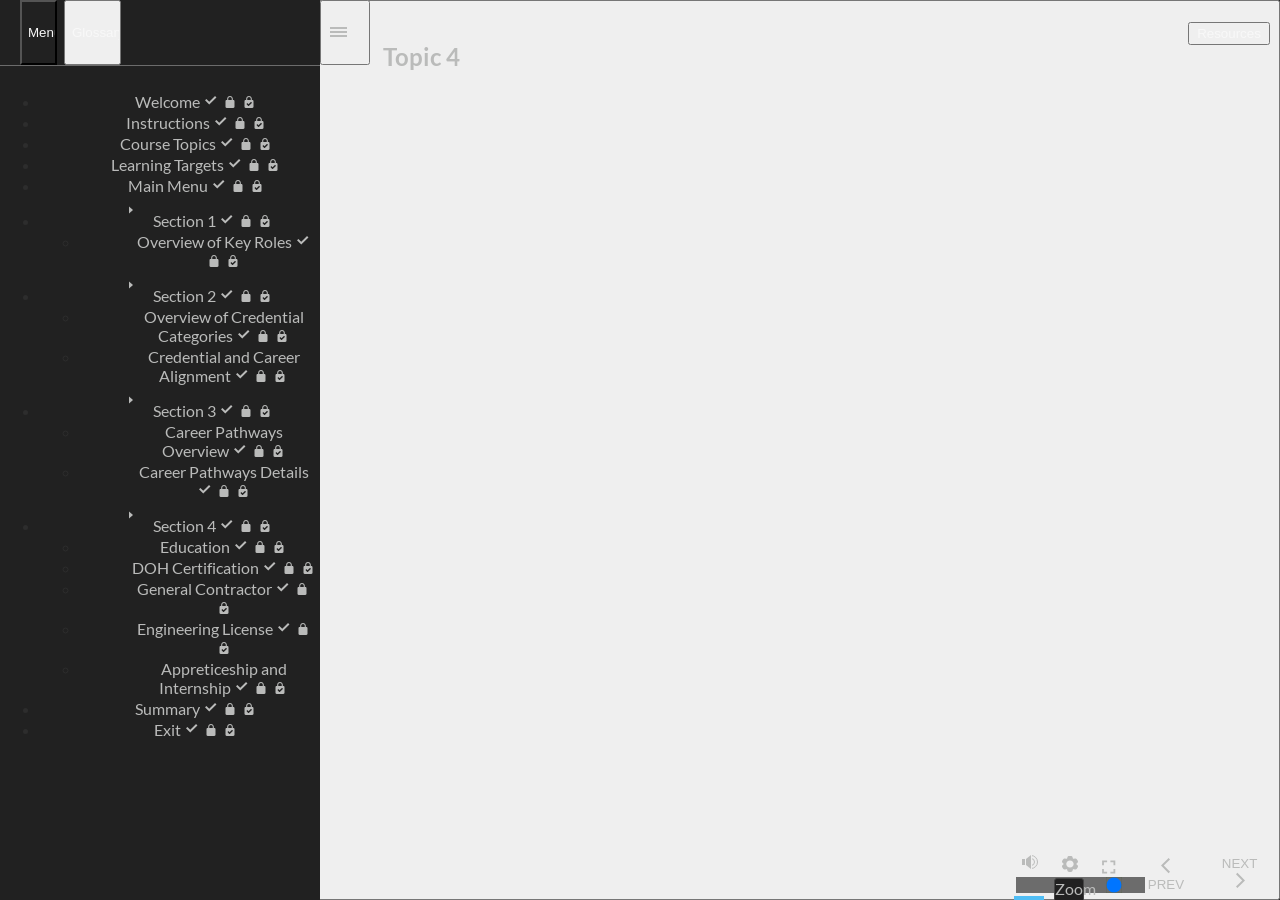
==== index_lms.html @ b4a8b14d "Topic 4" ====
<!doctype html>
<html lang="en-US">
<head>
  <meta charset="utf-8">
  <!-- Created using Storyline 360 - http://www.articulate.com  -->
  <!-- version: 3.79.30834.0 -->
  <title>Topic 4</title>
  <meta http-equiv="x-ua-compatible" content="IE=edge"/>
  <meta name="viewport" content="width=device-width,initial-scale=1,user-scalable=no,shrink-to-fit=no,minimal-ui"/>
  <meta name="apple-mobile-web-app-capable" content="yes"/>
  <style>
    html, body { height: 100%; padding: 0; margin: 0 }
    #app { height: 100%; width: 100%; }
  </style>

  <script>
    window.DS = {};
    window.globals = {
      DATA_PATH_BASE: '',
      HAS_FRAME: true,
      HAS_SLIDE: true,

      lmsPresent: true,
      tinCanPresent: false,
      cmi5Present: false,
      aoSupport: false,
      scale: 'noscale',
      captureRc: false,
      browserSize: 'optimal',
      bgColor: '#282828',
      features: 'ConnectionMessages,DropIn1,DropIn2,DropIn3,DropIn4,FullScreenToggle,LayerPresentAsDialog,MultipleQuizTracking,UpdatedThemeEditor,VideoSync',
      themeName: 'unified',
      preloaderColor: '#FFFFFF',
      suppressAnalytics: false,
      productChannel: 'stable',
      publishSource: 'storyline',
      aid: 'aid|bbc10aa6-106b-48da-9eda-068193669b2e',
      cid: '978d5acd-54c8-4e0f-a1d8-d04626be8f68',
      playerVersion: '3.79.30834.0',
      publishTimestamp: '2023-09-26T23:06:06.7594811Z',
      maxIosVideoElements: 10,
      connectionSettings: { message: 'You%20are%20offline.%20Trying%20to%20reconnect...', useDarkTheme: false, mode: 'disabled' },

      
      parseParams: function(qs) {
        if (window.globals.parsedParams != null) {
          return window.globals.parsedParams;
        }
        qs = (qs || window.location.search.substr(1)).split('+').join(' ');
        var params = {},
            tokens,
            re = /[?&]?([^=]+)=([^&]*)/g;

        while (tokens = re.exec(qs)) {
          params[decodeURIComponent(tokens[1]).trim()] =
            decodeURIComponent(tokens[2]).trim();
        }
        window.globals.parsedParams = params;
        return params;
      }

    };
  </script>
  <script>
    var isIe11 = ('ActiveXObject' in window || window.MSBlobBuilder != null)
      && window.msCrypto != null && !window.ActiveXObject;
    if (isIe11) {
      window.globals.unsupportedBrowser = true;
      document.write(atob('[base64]'));
    }
  </script>
  <script src="lms/scormdriver.js" charset="utf-8"></script>
  <script>window.THREE = { };</script>
  
</head>
<body style="background: #282828" class="cs-HTML theme-unified">
  <!-- 360 -->
  <script>!function(){var e,i=/iPhone/i,o=/iPod/i,n=/iPad/i,t=/\biOS-universal(?:.+)Mac\b/i,r=/\bAndroid(?:.+)Mobile\b/i,a=/Android/i,d=/(?:SD4930UR|\bSilk(?:.+)Mobile\b)/i,p=/Silk/i,l=/Windows Phone/i,u=/\bWindows(?:.+)ARM\b/i,b=/BlackBerry/i,s=/BB10/i,c=/Opera Mini/i,f=/\b(CriOS|Chrome)(?:.+)Mobile/i,h=/Mobile(?:.+)Firefox\b/i,v=function(e){return void 0!==e&&"MacIntel"===e.platform&&"number"==typeof e.maxTouchPoints&&e.maxTouchPoints>1&&"undefined"==typeof MSStream};e=function(e){var m={userAgent:"",platform:"",maxTouchPoints:0};e||"undefined"==typeof navigator?"string"==typeof e?m.userAgent=e:e&&e.userAgent&&(m={userAgent:e.userAgent,platform:e.platform,maxTouchPoints:e.maxTouchPoints||0}):m={userAgent:navigator.userAgent,platform:navigator.platform,maxTouchPoints:navigator.maxTouchPoints||0};var g=m.userAgent,y=g.split("[FBAN");void 0!==y[1]&&(g=y[0]),void 0!==(y=g.split("Twitter"))[1]&&(g=y[0]);var A=function(e){return function(i){return i.test(e)}}(g),w={apple:{phone:A(i)&&!A(l),ipod:A(o),tablet:!A(i)&&(A(n)||v(m))&&!A(l),universal:A(t),device:(A(i)||A(o)||A(n)||A(t)||v(m))&&!A(l)},amazon:{phone:A(d),tablet:!A(d)&&A(p),device:A(d)||A(p)},android:{phone:!A(l)&&A(d)||!A(l)&&A(r),tablet:!A(l)&&!A(d)&&!A(r)&&(A(p)||A(a)),device:!A(l)&&(A(d)||A(p)||A(r)||A(a))||A(/\bokhttp\b/i)},windows:{phone:A(l),tablet:A(u),device:A(l)||A(u)},other:{blackberry:A(b),blackberry10:A(s),opera:A(c),firefox:A(h),chrome:A(f),device:A(b)||A(s)||A(c)||A(h)||A(f)},any:!1,phone:!1,tablet:!1};return w.any=w.apple.device||w.android.device||w.windows.device||w.other.device,w.phone=w.apple.phone||w.android.phone||w.windows.phone,w.tablet=w.apple.tablet||w.android.tablet||w.windows.tablet,w}(),"object"==typeof exports&&"undefined"!=typeof module?module.exports=e:"function"==typeof define&&define.amd?define((function(){return e})):this.isMobile=e}();
    window.isMobile.apple.tablet = window.isMobile.apple.tablet ||
      (navigator.platform === 'MacIntel' && navigator.maxTouchPoints > 1);
    window.isMobile.apple.device = window.isMobile.apple.device || window.isMobile.apple.tablet;
    window.isMobile.tablet = window.isMobile.tablet || window.isMobile.apple.tablet;
    window.isMobile.any = window.isMobile.any || window.isMobile.apple.tablet;
  </script>

  <div id="focus-sink" tabindex="-1"></div>

  <div id="preso"></div>
  <script>
    (function() {

      var classTypes = [ 'desktop', 'mobile', 'phone', 'tablet' ];

      var addDeviceClasses = function(prefix, testObj) {
        var curr, i;
        for (i = 0; i < classTypes.length; i++) {
          curr = classTypes[i];
          if (testObj[curr]) {
            document.body.classList.add(prefix + curr);
          }
        }
      };

      var params = window.globals.parseParams(),
          isDevicePreview = params.devicepreview === '1',
          isPhoneOverride = params.deviceType === 'phone' || (isDevicePreview && params.phone == '1'),
          isTabletOverride = (params.deviceType === 'tablet' || isDevicePreview) && !isPhoneOverride,
          isMobileOverride = isPhoneOverride || isTabletOverride;

      var deviceView = {
        desktop: !window.isMobile.any && !isMobileOverride,
        mobile: window.isMobile.any || isMobileOverride,
        phone: isPhoneOverride || (window.isMobile.phone && !isTabletOverride),
        tablet: isTabletOverride || window.isMobile.tablet
      };

      window.globals.deviceView = deviceView;
      window.isMobile.desktop = !window.isMobile.any;
      window.isMobile.mobile = window.isMobile.any;

      addDeviceClasses('view-', deviceView);

    })();
  </script>
  
  <script src='story_content/user.js' type=text/javascript></script>
  <div class="slide-loader"></div>

  <script>
    var doc = document, loader = doc.body.querySelector('.slide-loader'); [ 1, 2, 3 ].forEach(function(n) { var d = doc.createElement('div'); d.style.backgroundColor = window.globals.preloaderColor; d.classList.add('mobile-loader-dot'); d.classList.add('dot' + n); loader.appendChild(d); });
  </script>

  <div class="mobile-load-title-overlay" style="display: none">
    <div class="mobile-load-title">Topic 4</div>
  </div>

  <div class="mobile-chrome-warning"></div>

  
<style>
  .warn-connection-dialog {
    display: none;
    background: transparent;
    pointer-events: all;
    position: fixed;
    left: 0;
    top: 0;
    width: 100%;
    height: 100%;
    z-index: 999;
  }

  .warn-connection-content {
    pointer-events: all;
    border-radius: 4px;
    background: white;
    border: 1px solid #E7E7E7;
    color: #333333;
    box-shadow: 0 2px 4px rgba(0, 0, 0, 0.25);
    transition: all 150ms ease-out;
    position: absolute;
    white-space: nowrap;
  }

  .view-phone.is-landscape .warn-connection-content {
    left: 23px;
    bottom: 23px;
  }

  .view-tablet.is-landscape .warn-connection-content {
    left: 50%;
    top: 20px;
    transform: translateX(-50%);
  }

  .is-portrait .warn-connection-content {
    transform: translate(-50%, calc(-100% - 15px));
  }

  .warn-connection-content p {
    display: inline-block;
    margin: 0 8px 0 0;
    line-height: 33px;
    font-size: 11px;
  }

  .warn-connection-content svg {
    position: relative;
    vertical-align: middle;
    margin: 0 2px 2px 8px;
  }

  .view-desktop .warn-connection-content {
    left: 1.5em;
    bottom: 1.5em;
  }

  .view-desktop .warn-connection-content p {
    font-size: 1.1em;
  }

  .is-offline .warn-connection-dialog {
    display: block;
  }

  .is-offline .cs-panel * {
    pointer-events: none !important;
  }

  .is-offline .cs-panel {
    pointer-events: all !important;
  }

  .is-offline #nav-controls * {
    pointer-events: none !important;
  }

  .is-offline #nav-controls {
    pointer-events: all !important;
  }
</style>

<div class="warn-connection-dialog" role="alertdialog" aria-modal="true" tabindex="0" aria-labelledby="warn-connection-message">
  <div class="warn-connection-content">
    <svg width="17" height="15" viewBox="0 0 17 15" xmlns="http://www.w3.org/2000/svg">
      <path fill="#8F0000" stroke="white" d="M16.07,12.98 L15.88,12.23 L9.51,1.21 C8.97,0.26,7.6,0.26,7.06,1.21 L0.69,12.23 C0.15,13.16,0.81,14.36,1.91,14.36 H14.65 C15.47,14.36,16.05,13.7,16.07,12.98 Z"/>
      <path fill="white" stroke="white" d="M8.58,5.5 C8.35,5.28,8.5,5.35,8.21,5.32 C8.09,5.35,7.97,5.49,7.96,5.67 C7.97,5.79,7.98,5.92,7.98,6.04 L7.98,6.04 C7.99,6.17,8,6.31,8.01,6.43 L8.01,6.44 C8.03,6.92,8.06,7.41,8.09,7.9 L8.09,7.9 C8.12,8.39,8.14,8.88,8.17,9.37 C8.17,9.39,8.18,9.42,8.2,9.44 C8.23,9.46,8.25,9.47,8.28,9.47 C8.31,9.47,8.34,9.46,8.35,9.44 C8.37,9.43,8.38,9.4,8.39,9.35 L8.39,9.34 C8.39,9.24,8.4,9.15,8.4,9.05 L8.4,9.05 C8.41,8.96,8.41,8.86,8.42,8.75 C8.43,8.44,8.45,8.12,8.47,7.81 L8.47,7.81 C8.49,7.49,8.51,7.18,8.53,6.87 C8.55,6.46,8.56,6.05,8.59,5.64 L8.6,5.62 C8.6,5.57,8.59,5.53,8.58,5.5 L8.21,5.32 Z"/>
      <circle fill="white" stroke="white" cx="8.3" cy="11.35" r="0.3"/>
    </svg>
    <p id="warn-connection-message">You are offline. Trying to reconnect...</p>
  </div>
</div>

<script>
  (function() {
    window.DS.connection = {
      warningShown: false,
      assets: {},
      loadingAssetGroup: false,
      retryDelay: 500
    };

    var connectionSettings = window.globals.connectionSettings || {};

    // The `window.globals.features` variable must be set in `webpack.dev.config` when testing locally - it is not enough
    // to have it in the data - but it must be set there as well.
    var useConnectionMessages = window.AbortController != null &&
      window.location.protocol != 'file:' &&
      window.globals.features.indexOf('ConnectionMessages') != -1 &&
      connectionSettings.mode === 'normal';

    window.DS.connection.useConnectionMessages = useConnectionMessages;

    var assetCount = 0;
    var checkLoadedId;


    if (useConnectionMessages && connectionSettings != null) {
      var contentEl = document.querySelector('.warn-connection-content');
      var messageEl = contentEl.querySelector('p');

      if (connectionSettings.useDarkTheme) {
        contentEl.style.borderColor = '#BABBBA';
        contentEl.style.backgroundColor = '#282828';
        contentEl.style.color = '#FFFFFF';
      }

      if (connectionSettings.message != null) {
        messageEl.textContent = window.decodeURIComponent(connectionSettings.message);
      }
    }

    function checkAssetsReady() {
      for (var i in DS.connection.assets) {
        if (!DS.connection.assets[i].success) {
          return false;
        }
      }
      return true;
    }

    function stopAssetGroup() {
      if (!useConnectionMessages) { return; }

      assetCount = 0;

      DS.connection.oldAssetGroup = DS.connection.assets;
      DS.connection.assets = {};
      DS.connection.loadingAssetGroup = false;
      clearInterval(checkLoadedId);
    }

    function startAssetGroup() {
      if (!useConnectionMessages) { return; }
      var ticks = 0;
      clearInterval(checkLoadedId);
      checkLoadedId = setInterval(function() {
        var loaded = 0;
        if (assetCount === 0 && loaded === 0) {
          clearInterval(checkLoadedId);
          return;
        }

        for (var i in DS.connection.assets) {
          if (DS.connection.assets[i].success) {
            loaded++;
          }
        }

        if (assetCount === loaded && checkAssetsReady()) {
          for (var i in DS.connection.assets) {
            if (DS.connection.assets[i].action) {
              DS.connection.assets[i].action();
            }
          }
          hideWarning();
          stopAssetGroup();
        }
      }, 100)
    }

    function requiredAsset(url, action, retry, type) {
      if (!useConnectionMessages) { return; }
      if (DS.connection.assets[url]) { return; }

      DS.connection.assets[url] = {
        success: false, action: action, retry: retry, type: type
      };
      assetCount = Object.keys(DS.connection.assets).length;
      if (!DS.connection.loadingAssetGroup) {
        startAssetGroup();
      }
      DS.connection.loadingAssetGroup = true;
    }

    function assetLoaded(url) {
      if (!useConnectionMessages) { return; }
      if (DS.connection.assets[url]) {
        DS.connection.assets[url].success = true;
      }
    }

    function assetFailed(url) {
      if (!useConnectionMessages) { return; }
      if (!DS.connection.assets[url]) {
        if (/\.js$/.test(url) && url.indexOf('transcripts') === -1) {
          setTimeout(function() {
            if (DS.connection.lastSlideLoaded != null) {
              DS.connection.lastSlideLoaded();
            }
          }, DS.connection.retryDelay);
        }
        return;
      }
      if (!DS.connection.warningShown) { showWarning(); }
      if (DS.connection.assets[url].retry) {
        setTimeout(function() {
          if (!DS.connection.assets[url].success) {
            DS.connection.assets[url].retry()
          }
        }, DS.connection.retryDelay);
      }
    }

    function hideWarning() {
      document.body.classList.remove('is-offline');
      DS.connection.warningShown = false;
      enableKeys();
    }
    DS.connection.hideWarning = hideWarning

    function showWarning(btn) {
      document.body.classList.add('is-offline')
      DS.connection.warningShown = true;
      updateWarningPosition();
      disableKeys();
    }

    function updateWarningPosition() {
      if (!DS.connection.warningShown) {
        return;
      }

      var isPortrait = document.body.classList.contains('is-portrait');
      var warningEl = document.querySelector('.warn-connection-content');

      if (isPortrait) {
        var slide = document.querySelector('.primary-slide');
        var slideRect = slide.getBoundingClientRect();

        warningEl.style.top = `${slideRect.top}px`
        warningEl.style.left = `${slideRect.left + slideRect.width / 2}px`
      } else {
        warningEl.style.top = null;
        warningEl.style.left = null;
      }

      window.requestAnimationFrame(updateWarningPosition);
    }

    function onDisableKeyDown(e) {
      e.preventDefault();
      e.stopImmediatePropagation();
    }

    function onDisableKeyUp(e) {
      e.preventDefault();
      e.stopImmediatePropagation();
    }

    var accStyle = document.createElement('style');
    var warnDialogEl = document.querySelector('.warn-connection-dialog');

    function disableKeys() {
      if (DS.views.nsStack.length === 1) {
        DS.views.nsStack[0].tabReachable = false
        DS.views.nsStack[0].updateTabIndex(true, true);
      }

      accStyle.innerHTML = '.acc-shadow-dom { display: none; }';
      document.body.appendChild(accStyle);

      warnDialogEl.parentNode.append(warnDialogEl);
      warnDialogEl.focus();
    }

    function enableKeys() {
      document.body.removeChild(accStyle);
      if (DS.views.nsStack.length === 1 && DS.views.nsStack[0].name === '_frame') {
        DS.views.nsStack[0].tabReachable = true;
        DS.views.nsStack[0].updateTabIndex();
      }
    }

    // these will all be noops if the feature flag isn't set in
    // the data and `window.globals.features`
    DS.connection.requiredAsset = requiredAsset;
    DS.connection.assetLoaded = assetLoaded;
    DS.connection.assetFailed = assetFailed;
    DS.connection.stopAssetGroup = stopAssetGroup;
    DS.connection.startAssetGroup = startAssetGroup;
  })();
</script>


  <script>
    
    if (window.autoSpider && window.vInterfaceObject) {
      document.querySelector('.mobile-load-title-overlay').style.display = 'none';
    }
  </script>

  

  <link rel="stylesheet" href="html5/data/css/output.min.css" data-noprefix/>
</body>
<script src="html5/lib/scripts/bootstrapper.min.js"></script>
</html>
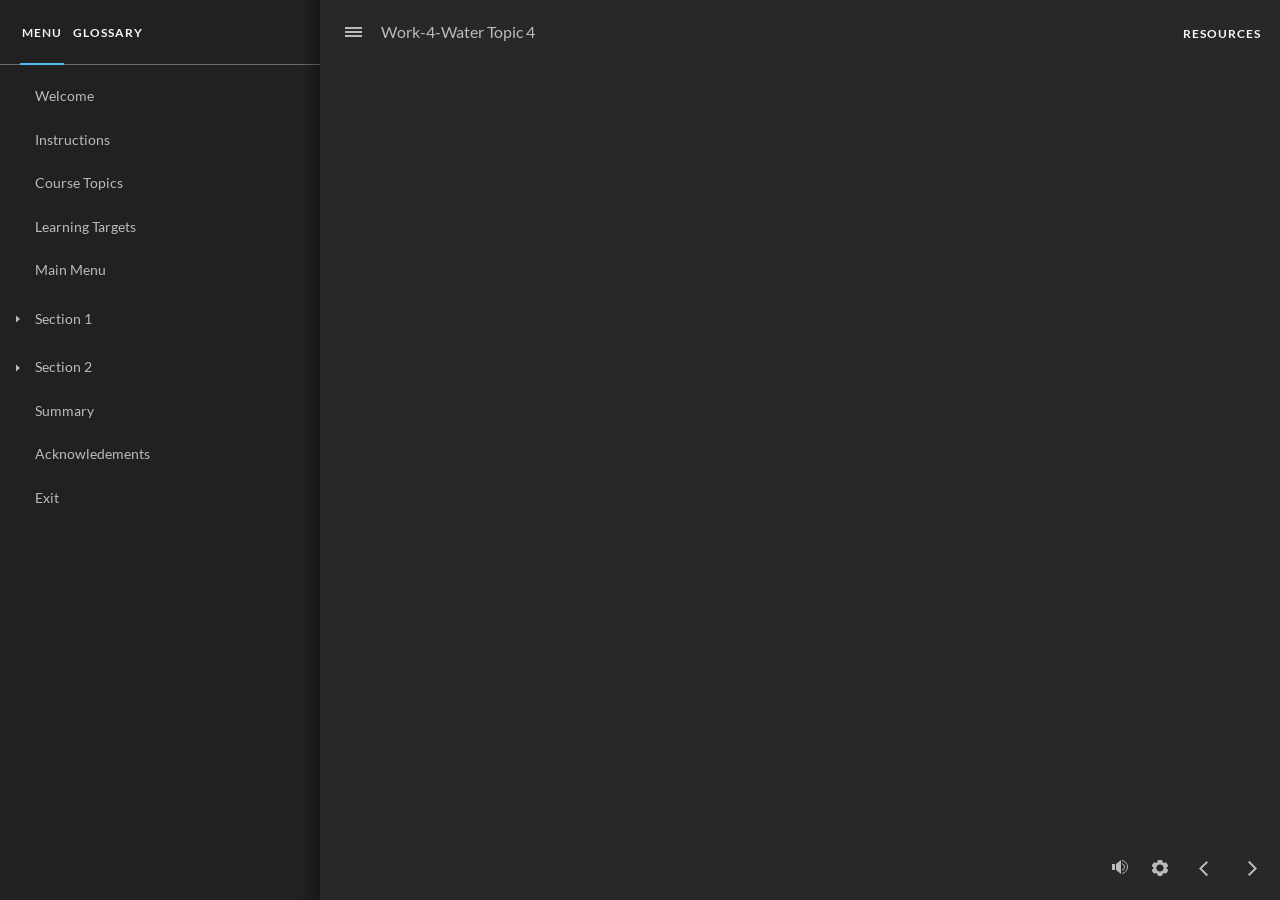
==== commit 74cfbb40: "Topic-4" ====
--- a/index_lms.html
+++ b/index_lms.html
@@ -2,9 +2,9 @@
 <html lang="en-US">
 <head>
   <meta charset="utf-8">
-  <!-- Created using Storyline 360 - http://www.articulate.com  -->
-  <!-- version: 3.79.30834.0 -->
-  <title>Topic 4</title>
+  <!-- Created using Storyline 360 x64 - http://www.articulate.com  -->
+  <!-- version: 3.89.32618.0 -->
+  <title>Work-4-Water Topic 4</title>
   <meta http-equiv="x-ua-compatible" content="IE=edge"/>
   <meta name="viewport" content="width=device-width,initial-scale=1,user-scalable=no,shrink-to-fit=no,minimal-ui"/>
   <meta name="apple-mobile-web-app-capable" content="yes"/>
@@ -28,19 +28,21 @@
       captureRc: false,
       browserSize: 'optimal',
       bgColor: '#282828',
-      features: 'ConnectionMessages,DropIn1,DropIn2,DropIn3,DropIn4,FullScreenToggle,LayerPresentAsDialog,MultipleQuizTracking,UpdatedThemeEditor,VideoSync',
+      features: 'DropInBase,DropInCore,DropInInteractions,DropInMisc,DropInVectors,DropInVideo,LayerPresentAsDialog,MultipleQuizTracking,UpdatedThemeEditor',
       themeName: 'unified',
       preloaderColor: '#FFFFFF',
       suppressAnalytics: false,
       productChannel: 'stable',
       publishSource: 'storyline',
       aid: 'aid|bbc10aa6-106b-48da-9eda-068193669b2e',
-      cid: '978d5acd-54c8-4e0f-a1d8-d04626be8f68',
-      playerVersion: '3.79.30834.0',
-      publishTimestamp: '2023-09-26T23:06:06.7594811Z',
+      cid: '7af218fd-10d3-4cb4-a8a6-ef488e993fac',
+      playerVersion: '3.89.32618.0',
+      publishTimestamp: '2024-07-13T00:37:57.5604668Z',
       maxIosVideoElements: 10,
       connectionSettings: { message: 'You%20are%20offline.%20Trying%20to%20reconnect...', useDarkTheme: false, mode: 'disabled' },
-
+      hasFeature: function(feature) {
+        return this.features.split(',').includes(feature);
+      },
       
       parseParams: function(qs) {
         if (window.globals.parsedParams != null) {
@@ -69,6 +71,14 @@
       document.write(atob('[base64]'));
     }
   </script>
+
+  <script>
+    if (window.globals.hasFeature('MultiLanguageSinglePackageSupport')) {
+      
+      
+    }
+  </script>
+
   <script src="lms/scormdriver.js" charset="utf-8"></script>
   <script>window.THREE = { };</script>
   
@@ -123,7 +133,8 @@
     })();
   </script>
   
-  <script src='story_content/user.js' type=text/javascript></script>
+  <script src='story_content/triggers.js' type=text/javascript></script>
+<script src='story_content/user.js' type=text/javascript></script>
   <div class="slide-loader"></div>
 
   <script>
@@ -131,7 +142,7 @@
   </script>
 
   <div class="mobile-load-title-overlay" style="display: none">
-    <div class="mobile-load-title">Topic 4</div>
+    <div class="mobile-load-title">Work-4-Water Topic 4</div>
   </div>
 
   <div class="mobile-chrome-warning"></div>
@@ -173,7 +184,7 @@
     transform: translateX(-50%);
   }
 
-  .is-portrait .warn-connection-content {
+  .view-mobile.is-portrait .warn-connection-content {
     transform: translate(-50%, calc(-100% - 15px));
   }
 
@@ -242,11 +253,8 @@
 
     var connectionSettings = window.globals.connectionSettings || {};
 
-    // The `window.globals.features` variable must be set in `webpack.dev.config` when testing locally - it is not enough
-    // to have it in the data - but it must be set there as well.
     var useConnectionMessages = window.AbortController != null &&
       window.location.protocol != 'file:' &&
-      window.globals.features.indexOf('ConnectionMessages') != -1 &&
       connectionSettings.mode === 'normal';
 
     window.DS.connection.useConnectionMessages = useConnectionMessages;
@@ -382,11 +390,14 @@
       }
 
       var isPortrait = document.body.classList.contains('is-portrait');
+      var isMobile = document.body.classList.contains('view-mobile');
       var warningEl = document.querySelector('.warn-connection-content');
 
-      if (isPortrait) {
+      if (isPortrait && isMobile) {
         var slide = document.querySelector('.primary-slide');
-        var slideRect = slide.getBoundingClientRect();
+        var slideRect = slide != null
+          ? slide.getBoundingClientRect()
+          : { top: window.innerHeight, left: 0, width: window.innerWidth };
 
         warningEl.style.top = `${slideRect.top}px`
         warningEl.style.left = `${slideRect.left + slideRect.width / 2}px`
@@ -412,7 +423,7 @@
     var warnDialogEl = document.querySelector('.warn-connection-dialog');
 
     function disableKeys() {
-      if (DS.views.nsStack.length === 1) {
+      if (DS.views && DS.views.nsStack && DS.views.nsStack.length === 1) {
         DS.views.nsStack[0].tabReachable = false
         DS.views.nsStack[0].updateTabIndex(true, true);
       }
@@ -425,8 +436,8 @@
     }
 
     function enableKeys() {
-      document.body.removeChild(accStyle);
-      if (DS.views.nsStack.length === 1 && DS.views.nsStack[0].name === '_frame') {
+      accStyle.remove();
+      if (DS.views && DS.views.nsStack && DS.views.nsStack.length === 1 && DS.views.nsStack[0].name === '_frame') {
         DS.views.nsStack[0].tabReachable = true;
         DS.views.nsStack[0].updateTabIndex();
       }
--- a/html5/data/css/output.min.css
+++ b/html5/data/css/output.min.css
@@ -1,78 +1,72 @@
 @font-face {
-  font-family: 'LatoBold Charset1_ BoldD0614507';
+  font-family: 'LatoBold Charset1_ BoldB3C6F143';
   src: url('[data-uri]');
   font-style: normal;
   font-weight: normal;
 }
 @font-face {
-  font-family: 'Lato Charset1_ 5cZ7vIP43353C18E';
+  font-family: 'Lato Charset1_ 5ifInwYb8454C293';
   src: url('[data-uri]');
   font-style: normal;
   font-weight: normal;
 }
 @font-face {
-  font-family: 'MontserratBold CharBold2C12BE07';
+  font-family: 'MontserratBold CharBoldC1EB541D';
   src: url('[data-uri]');
   font-style: normal;
   font-weight: normal;
 }
 @font-face {
-  font-family: 'Open Sans Charset1_ 5ZMBC1E1350';
-  src: url('[data-uri]');
-  font-style: normal;
-  font-weight: normal;
-}
-@font-face {
-  font-family: 'Source Sans ProBoldBoldB78E70A6';
-  src: url('[data-uri]');
-  font-style: normal;
-  font-weight: normal;
-}
-@font-face {
-  font-family: 'Source Sans Pro Charset8189B32F';
-  src: url('[data-uri]');
-  font-style: normal;
-  font-weight: normal;
-}
-@font-face {
-  font-family: 'Open SansBold CharsBold58BD4AB3';
-  src: url('[data-uri]');
-  font-style: normal;
-  font-weight: normal;
-}
-@font-face {
-  font-family: 'Source Sans Pro BlaBold82700498';
-  src: url('[data-uri]');
-  font-style: normal;
-  font-weight: normal;
-}
-@font-face {
-  font-family: 'Source Sans Pro Black CE4A5243F';
-  src: url('[data-uri]');
-  font-style: normal;
-  font-weight: normal;
-}
-@font-face {
-  font-family: 'Arial Charset1_ 5iGm3xh8E8EEFC7';
-  src: url('[data-uri]');
-  font-style: normal;
-  font-weight: normal;
-}
-@font-face {
-  font-family: 'Lucida Sans Unicode ChaC178CE70';
-  src: url('[data-uri]');
-  font-style: normal;
-  font-weight: normal;
-}
-@font-face {
-  font-family: 'Source Sans ProBoItalic6C5DD4AE';
-  src: url('[data-uri]');
-  font-style: normal;
-  font-weight: normal;
-}
-@font-face {
-  font-family: 'Lucida Sans UnicodeBold45D130FD';
-  src: url('[data-uri]');
+  font-family: 'Open Sans Charset1_ 616086D9EF6';
+  src: url('[data-uri]');
+  font-style: normal;
+  font-weight: normal;
+}
+@font-face {
+  font-family: 'Source Sans ProBoldBold3C25527A';
+  src: url('[data-uri]');
+  font-style: normal;
+  font-weight: normal;
+}
+@font-face {
+  font-family: 'Source Sans Pro Charset7CBFA8F9';
+  src: url('[data-uri]');
+  font-style: normal;
+  font-weight: normal;
+}
+@font-face {
+  font-family: 'Open SansBold CharsBold99B6B6CF';
+  src: url('[data-uri]');
+  font-style: normal;
+  font-weight: normal;
+}
+@font-face {
+  font-family: 'ArialBold Charset1_Bold4FE566BC';
+  src: url('[data-uri]');
+  font-style: normal;
+  font-weight: normal;
+}
+@font-face {
+  font-family: 'CalibriBold CharsetBoldA1E0BA52';
+  src: url('[data-uri]');
+  font-style: normal;
+  font-weight: normal;
+}
+@font-face {
+  font-family: 'Calibri Charset1_ 6Sow9211B4E1B';
+  src: url('[data-uri]');
+  font-style: normal;
+  font-weight: normal;
+}
+@font-face {
+  font-family: 'Roboto Medium Charset1_33478818';
+  src: url('[data-uri]');
+  font-style: normal;
+  font-weight: normal;
+}
+@font-face {
+  font-family: 'Arial Charset1_ 68tetwc72F374B1';
+  src: url('[data-uri]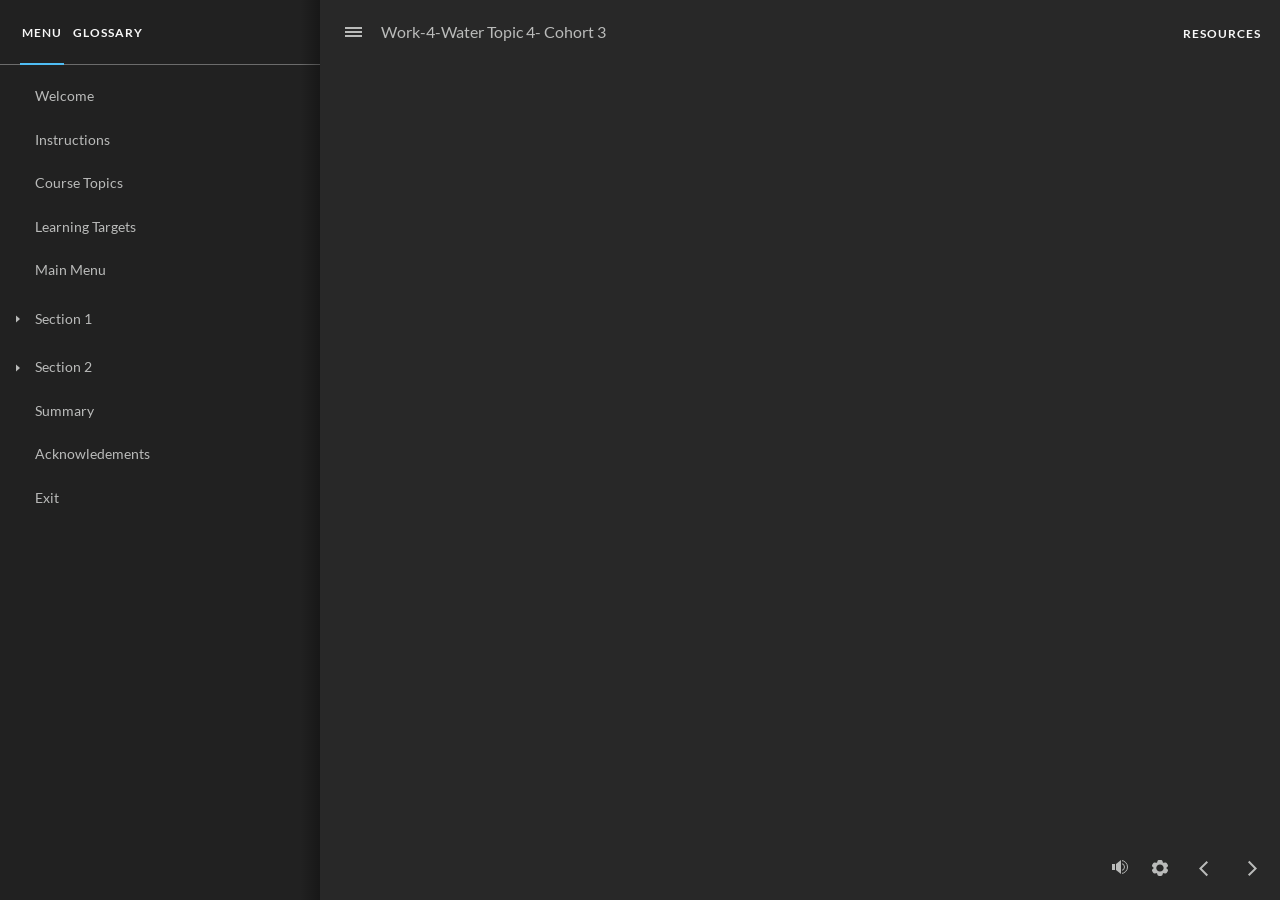
==== commit 8ebe49e5: "update" ====
--- a/index_lms.html
+++ b/index_lms.html
@@ -4,7 +4,7 @@
   <meta charset="utf-8">
   <!-- Created using Storyline 360 x64 - http://www.articulate.com  -->
   <!-- version: 3.89.32618.0 -->
-  <title>Work-4-Water Topic 4</title>
+  <title>Work-4-Water Topic 4- Cohort  3</title>
   <meta http-equiv="x-ua-compatible" content="IE=edge"/>
   <meta name="viewport" content="width=device-width,initial-scale=1,user-scalable=no,shrink-to-fit=no,minimal-ui"/>
   <meta name="apple-mobile-web-app-capable" content="yes"/>
@@ -35,9 +35,9 @@
       productChannel: 'stable',
       publishSource: 'storyline',
       aid: 'aid|bbc10aa6-106b-48da-9eda-068193669b2e',
-      cid: '7af218fd-10d3-4cb4-a8a6-ef488e993fac',
+      cid: '59e250dc-43b6-4cd6-ae01-2d0c7b35b6be',
       playerVersion: '3.89.32618.0',
-      publishTimestamp: '2024-07-13T00:37:57.5604668Z',
+      publishTimestamp: '2024-08-21T21:44:29.9599456Z',
       maxIosVideoElements: 10,
       connectionSettings: { message: 'You%20are%20offline.%20Trying%20to%20reconnect...', useDarkTheme: false, mode: 'disabled' },
       hasFeature: function(feature) {
@@ -142,7 +142,7 @@
   </script>
 
   <div class="mobile-load-title-overlay" style="display: none">
-    <div class="mobile-load-title">Work-4-Water Topic 4</div>
+    <div class="mobile-load-title">Work-4-Water Topic 4- Cohort  3</div>
   </div>
 
   <div class="mobile-chrome-warning"></div>
--- a/html5/data/css/output.min.css
+++ b/html5/data/css/output.min.css
@@ -1,71 +1,71 @@
 @font-face {
-  font-family: 'LatoBold Charset1_ BoldB3C6F143';
+  font-family: 'LatoBold Charset1_ BoldFEDC9B4D';
   src: url('[data-uri]');
   font-style: normal;
   font-weight: normal;
 }
 @font-face {
-  font-family: 'Lato Charset1_ 5ifInwYb8454C293';
+  font-family: 'Lato Charset1_ 6MM3rLZ519105411';
   src: url('[data-uri]');
   font-style: normal;
   font-weight: normal;
 }
 @font-face {
-  font-family: 'MontserratBold CharBoldC1EB541D';
+  font-family: 'MontserratBold CharBold6F9887C9';
   src: url('[data-uri]');
   font-style: normal;
   font-weight: normal;
 }
 @font-face {
-  font-family: 'Open Sans Charset1_ 616086D9EF6';
+  font-family: 'Open Sans Charset1_ 6YCA4F6D87E';
   src: url('[data-uri]');
   font-style: normal;
   font-weight: normal;
 }
 @font-face {
-  font-family: 'Source Sans ProBoldBold3C25527A';
+  font-family: 'Source Sans ProBoldBold812B5D3E';
   src: url('[data-uri]');
   font-style: normal;
   font-weight: normal;
 }
 @font-face {
-  font-family: 'Source Sans Pro Charset7CBFA8F9';
+  font-family: 'Source Sans Pro CharsetBDD895CA';
   src: url('[data-uri]');
   font-style: normal;
   font-weight: normal;
 }
 @font-face {
-  font-family: 'Open SansBold CharsBold99B6B6CF';
+  font-family: 'Open SansBold CharsBold8047D6E8';
   src: url('[data-uri]');
   font-style: normal;
   font-weight: normal;
 }
 @font-face {
-  font-family: 'ArialBold Charset1_Bold4FE566BC';
+  font-family: 'ArialBold Charset1_Bold8109552B';
   src: url('[data-uri]');
   font-style: normal;
   font-weight: normal;
 }
 @font-face {
-  font-family: 'CalibriBold CharsetBoldA1E0BA52';
+  font-family: 'CalibriBold CharsetBold15F23CCB';
   src: url('[data-uri]');
   font-style: normal;
   font-weight: normal;
 }
 @font-face {
-  font-family: 'Calibri Charset1_ 6Sow9211B4E1B';
+  font-family: 'Calibri Charset1_ 5Wms5897081EF';
   src: url('[data-uri]');
   font-style: normal;
   font-weight: normal;
 }
 @font-face {
-  font-family: 'Roboto Medium Charset1_33478818';
+  font-family: 'Roboto Medium Charset1_62B73873';
   src: url('[data-uri]');
   font-style: normal;
   font-weight: normal;
 }
 @font-face {
-  font-family: 'Arial Charset1_ 68tetwc72F374B1';
+  font-family: 'Arial Charset1_ 6kNYXeUE62419D2';
   src: url('[data-uri]');
   font-style: normal;
   font-weight: normal;
@@ -805,76 +805,76 @@
   font-style: normal;
   font-weight: normal;
 }
-.cs-InvalidPromptSlide .cs-6aHzuttB0U1-InvalidPromptSlide-btn0 {
+.cs-InvalidPromptSlide .cs-6b05Lm6SzyW-InvalidPromptSlide-btn0 {
   color: rgba(255, 255, 255, 1);
   border-color: rgba(211, 211, 211, 1);
   background: rgba(34, 34, 34, 1);
   text-shadow: 0 1px 0 rgba(0, 0, 0, 0);
 }
-.cs-InvalidPromptSlide .cs-6aHzuttB0U1-InvalidPromptSlide-btn0 .cs-html {
-  color: rgba(186, 187, 186, 1);
-}
-.cs-InvalidPromptSlide .cs-6aHzuttB0U1-InvalidPromptSlide-btn0 .cs-slide {
+.cs-InvalidPromptSlide .cs-6b05Lm6SzyW-InvalidPromptSlide-btn0 .cs-html {
+  color: rgba(186, 187, 186, 1);
+}
+.cs-InvalidPromptSlide .cs-6b05Lm6SzyW-InvalidPromptSlide-btn0 .cs-slide {
   border-color: rgba(226, 226, 226, 1);
 }
-.cs-InvalidPromptSlide .cs-6aHzuttB0U1-InvalidPromptSlide-btn0:hover {
-  background: rgba(68, 68, 68, 1);
-}
-.cs-InvalidPromptSlide .cs-6aHzuttB0U1-InvalidPromptSlide-btn0:active {
-  background: rgba(68, 68, 68, 1);
-}
-.cs-PrintPromptSlide .cs-6aHzuttB0U1-PrintPromptSlide-btn0 {
+.cs-InvalidPromptSlide .cs-6b05Lm6SzyW-InvalidPromptSlide-btn0:hover {
+  background: rgba(68, 68, 68, 1);
+}
+.cs-InvalidPromptSlide .cs-6b05Lm6SzyW-InvalidPromptSlide-btn0:active {
+  background: rgba(68, 68, 68, 1);
+}
+.cs-PrintPromptSlide .cs-6b05Lm6SzyW-PrintPromptSlide-btn0 {
   color: rgba(255, 255, 255, 1);
   border-color: rgba(211, 211, 211, 1);
   background: rgba(34, 34, 34, 1);
   text-shadow: 0 1px 0 rgba(0, 0, 0, 0);
 }
-.cs-PrintPromptSlide .cs-6aHzuttB0U1-PrintPromptSlide-btn0 .cs-html {
-  color: rgba(186, 187, 186, 1);
-}
-.cs-PrintPromptSlide .cs-6aHzuttB0U1-PrintPromptSlide-btn0 .cs-slide {
+.cs-PrintPromptSlide .cs-6b05Lm6SzyW-PrintPromptSlide-btn0 .cs-html {
+  color: rgba(186, 187, 186, 1);
+}
+.cs-PrintPromptSlide .cs-6b05Lm6SzyW-PrintPromptSlide-btn0 .cs-slide {
   border-color: rgba(226, 226, 226, 1);
 }
-.cs-PrintPromptSlide .cs-6aHzuttB0U1-PrintPromptSlide-btn0:hover {
-  background: rgba(68, 68, 68, 1);
-}
-.cs-PrintPromptSlide .cs-6aHzuttB0U1-PrintPromptSlide-btn0:active {
-  background: rgba(68, 68, 68, 1);
-}
-.cs-ResumePromptSlide .cs-6aHzuttB0U1-ResumePromptSlide-btn0 {
+.cs-PrintPromptSlide .cs-6b05Lm6SzyW-PrintPromptSlide-btn0:hover {
+  background: rgba(68, 68, 68, 1);
+}
+.cs-PrintPromptSlide .cs-6b05Lm6SzyW-PrintPromptSlide-btn0:active {
+  background: rgba(68, 68, 68, 1);
+}
+.cs-ResumePromptSlide .cs-6b05Lm6SzyW-ResumePromptSlide-btn0 {
   color: rgba(255, 255, 255, 1);
   border-color: rgba(211, 211, 211, 1);
   background: rgba(34, 34, 34, 1);
   text-shadow: 0 1px 0 rgba(0, 0, 0, 0);
 }
-.cs-ResumePromptSlide .cs-6aHzuttB0U1-ResumePromptSlide-btn0 .cs-html {
-  color: rgba(186, 187, 186, 1);
-}
-.cs-ResumePromptSlide .cs-6aHzuttB0U1-ResumePromptSlide-btn0 .cs-slide {
+.cs-ResumePromptSlide .cs-6b05Lm6SzyW-ResumePromptSlide-btn0 .cs-html {
+  color: rgba(186, 187, 186, 1);
+}
+.cs-ResumePromptSlide .cs-6b05Lm6SzyW-ResumePromptSlide-btn0 .cs-slide {
   border-color: rgba(226, 226, 226, 1);
 }
-.cs-ResumePromptSlide .cs-6aHzuttB0U1-ResumePromptSlide-btn0:hover {
-  background: rgba(68, 68, 68, 1);
-}
-.cs-ResumePromptSlide .cs-6aHzuttB0U1-ResumePromptSlide-btn0:active {
-  background: rgba(68, 68, 68, 1);
-}
-.cs-ResumePromptSlide .cs-6aHzuttB0U1-ResumePromptSlide-btn1 {
+.cs-ResumePromptSlide .cs-6b05Lm6SzyW-ResumePromptSlide-btn0:hover {
+  background: rgba(68, 68, 68, 1);
+}
+.cs-ResumePromptSlide .cs-6b05Lm6SzyW-ResumePromptSlide-btn0:active {
+  background: rgba(68, 68, 68, 1);
+}
+.cs-ResumePromptSlide .cs-6b05Lm6SzyW-ResumePromptSlide-btn1 {
   color: rgba(255, 255, 255, 1);
   border-color: rgba(211, 211, 211, 1);
   background: rgba(34, 34, 34, 1);
   text-shadow: 0 1px 0 rgba(0, 0, 0, 0);
 }
-.cs-ResumePromptSlide .cs-6aHzuttB0U1-ResumePromptSlide-btn1 .cs-html {
-  color: rgba(186, 187, 186, 1);
-}
-.cs-ResumePromptSlide .cs-6aHzuttB0U1-ResumePromptSlide-btn1 .cs-slide {
+.cs-ResumePromptSlide .cs-6b05Lm6SzyW-ResumePromptSlide-btn1 .cs-html {
+  color: rgba(186, 187, 186, 1);
+}
+.cs-ResumePromptSlide .cs-6b05Lm6SzyW-ResumePromptSlide-btn1 .cs-slide {
   border-color: rgba(226, 226, 226, 1);
 }
-.cs-ResumePromptSlide .cs-6aHzuttB0U1-ResumePromptSlide-btn1:hover {
-  background: rgba(68, 68, 68, 1);
-}
-.cs-ResumePromptSlide .cs-6aHzuttB0U1-ResumePromptSlide-btn1:active {
+.cs-ResumePromptSlide .cs-6b05Lm6SzyW-ResumePromptSlide-btn1:hover {
+  background: rgba(68, 68, 68, 1);
+}
+.cs-ResumePromptSlide .cs-6b05Lm6SzyW-ResumePromptSlide-btn1:active {
   background: rgba(68, 68, 68, 1);
 }
 .cs-ExternalInterfaceErrorSlide .cs-buttonOK {
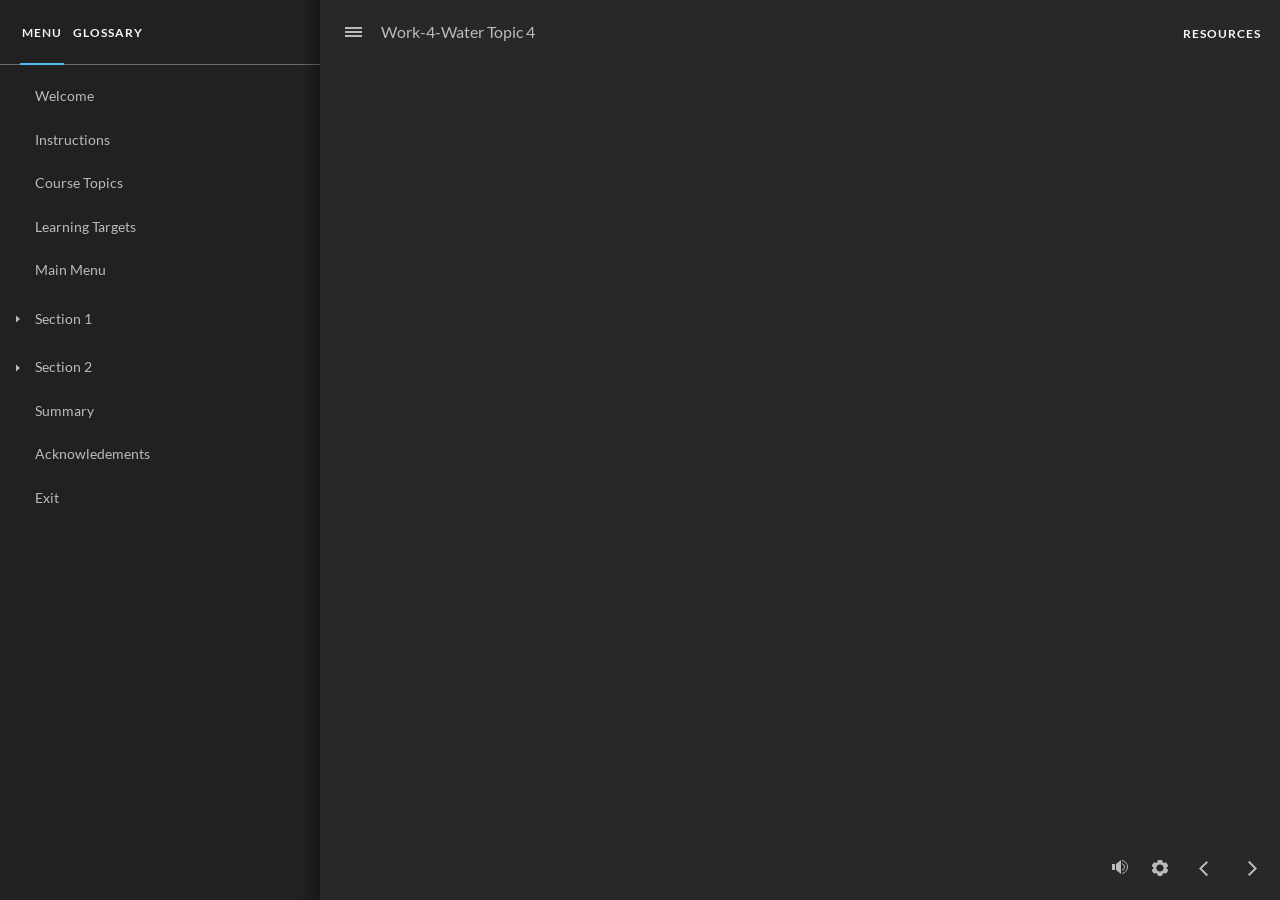
==== commit 90bdadbf: "update" ====
--- a/index_lms.html
+++ b/index_lms.html
@@ -4,7 +4,7 @@
   <meta charset="utf-8">
   <!-- Created using Storyline 360 x64 - http://www.articulate.com  -->
   <!-- version: 3.89.32618.0 -->
-  <title>Work-4-Water Topic 4- Cohort  3</title>
+  <title>Work-4-Water Topic 4</title>
   <meta http-equiv="x-ua-compatible" content="IE=edge"/>
   <meta name="viewport" content="width=device-width,initial-scale=1,user-scalable=no,shrink-to-fit=no,minimal-ui"/>
   <meta name="apple-mobile-web-app-capable" content="yes"/>
@@ -35,9 +35,9 @@
       productChannel: 'stable',
       publishSource: 'storyline',
       aid: 'aid|bbc10aa6-106b-48da-9eda-068193669b2e',
-      cid: '59e250dc-43b6-4cd6-ae01-2d0c7b35b6be',
+      cid: '7af218fd-10d3-4cb4-a8a6-ef488e993fac',
       playerVersion: '3.89.32618.0',
-      publishTimestamp: '2024-08-21T21:44:29.9599456Z',
+      publishTimestamp: '2024-08-23T02:39:09.0875425Z',
       maxIosVideoElements: 10,
       connectionSettings: { message: 'You%20are%20offline.%20Trying%20to%20reconnect...', useDarkTheme: false, mode: 'disabled' },
       hasFeature: function(feature) {
@@ -142,7 +142,7 @@
   </script>
 
   <div class="mobile-load-title-overlay" style="display: none">
-    <div class="mobile-load-title">Work-4-Water Topic 4- Cohort  3</div>
+    <div class="mobile-load-title">Work-4-Water Topic 4</div>
   </div>
 
   <div class="mobile-chrome-warning"></div>
--- a/html5/data/css/output.min.css
+++ b/html5/data/css/output.min.css
@@ -1,71 +1,71 @@
 @font-face {
-  font-family: 'LatoBold Charset1_ BoldFEDC9B4D';
+  font-family: 'LatoBold Charset1_ BoldD6BB079E';
   src: url('[data-uri]');
   font-style: normal;
   font-weight: normal;
 }
 @font-face {
-  font-family: 'Lato Charset1_ 6MM3rLZ519105411';
+  font-family: 'Lato Charset1_ 5x23NPTf13B73233';
   src: url('[data-uri]');
   font-style: normal;
   font-weight: normal;
 }
 @font-face {
-  font-family: 'MontserratBold CharBold6F9887C9';
+  font-family: 'MontserratBold CharBoldC3D0AE74';
   src: url('[data-uri]');
   font-style: normal;
   font-weight: normal;
 }
 @font-face {
-  font-family: 'Open Sans Charset1_ 6YCA4F6D87E';
+  font-family: 'Open Sans Charset1_ 66C6A20EBBE';
   src: url('[data-uri]');
   font-style: normal;
   font-weight: normal;
 }
 @font-face {
-  font-family: 'Source Sans ProBoldBold812B5D3E';
+  font-family: 'Source Sans ProBoldBold4611C23E';
   src: url('[data-uri]');
   font-style: normal;
   font-weight: normal;
 }
 @font-face {
-  font-family: 'Source Sans Pro CharsetBDD895CA';
+  font-family: 'Source Sans Pro CharsetC46D0ED7';
   src: url('[data-uri]');
   font-style: normal;
   font-weight: normal;
 }
 @font-face {
-  font-family: 'Open SansBold CharsBold8047D6E8';
+  font-family: 'Open SansBold CharsBoldD1208432';
   src: url('[data-uri]');
   font-style: normal;
   font-weight: normal;
 }
 @font-face {
-  font-family: 'ArialBold Charset1_Bold8109552B';
+  font-family: 'ArialBold Charset1_Bold42525C1C';
   src: url('[data-uri]');
   font-style: normal;
   font-weight: normal;
 }
 @font-face {
-  font-family: 'CalibriBold CharsetBold15F23CCB';
+  font-family: 'CalibriBold CharsetBold949D0FE5';
   src: url('[data-uri]');
   font-style: normal;
   font-weight: normal;
 }
 @font-face {
-  font-family: 'Calibri Charset1_ 5Wms5897081EF';
+  font-family: 'Calibri Charset1_ 5ywcJAB487B60';
   src: url('[data-uri]');
   font-style: normal;
   font-weight: normal;
 }
 @font-face {
-  font-family: 'Roboto Medium Charset1_62B73873';
+  font-family: 'Roboto Medium Charset1_77ADE648';
   src: url('[data-uri]');
   font-style: normal;
   font-weight: normal;
 }
 @font-face {
-  font-family: 'Arial Charset1_ 6kNYXeUE62419D2';
+  font-family: 'Arial Charset1_ 6oWNqFJ5DBDFC64';
   src: url('[data-uri]');
   font-style: normal;
   font-weight: normal;
@@ -805,76 +805,76 @@
   font-style: normal;
   font-weight: normal;
 }
-.cs-InvalidPromptSlide .cs-6b05Lm6SzyW-InvalidPromptSlide-btn0 {
+.cs-InvalidPromptSlide .cs-6aHzuttB0U1-InvalidPromptSlide-btn0 {
   color: rgba(255, 255, 255, 1);
   border-color: rgba(211, 211, 211, 1);
   background: rgba(34, 34, 34, 1);
   text-shadow: 0 1px 0 rgba(0, 0, 0, 0);
 }
-.cs-InvalidPromptSlide .cs-6b05Lm6SzyW-InvalidPromptSlide-btn0 .cs-html {
-  color: rgba(186, 187, 186, 1);
-}
-.cs-InvalidPromptSlide .cs-6b05Lm6SzyW-InvalidPromptSlide-btn0 .cs-slide {
+.cs-InvalidPromptSlide .cs-6aHzuttB0U1-InvalidPromptSlide-btn0 .cs-html {
+  color: rgba(186, 187, 186, 1);
+}
+.cs-InvalidPromptSlide .cs-6aHzuttB0U1-InvalidPromptSlide-btn0 .cs-slide {
   border-color: rgba(226, 226, 226, 1);
 }
-.cs-InvalidPromptSlide .cs-6b05Lm6SzyW-InvalidPromptSlide-btn0:hover {
-  background: rgba(68, 68, 68, 1);
-}
-.cs-InvalidPromptSlide .cs-6b05Lm6SzyW-InvalidPromptSlide-btn0:active {
-  background: rgba(68, 68, 68, 1);
-}
-.cs-PrintPromptSlide .cs-6b05Lm6SzyW-PrintPromptSlide-btn0 {
+.cs-InvalidPromptSlide .cs-6aHzuttB0U1-InvalidPromptSlide-btn0:hover {
+  background: rgba(68, 68, 68, 1);
+}
+.cs-InvalidPromptSlide .cs-6aHzuttB0U1-InvalidPromptSlide-btn0:active {
+  background: rgba(68, 68, 68, 1);
+}
+.cs-PrintPromptSlide .cs-6aHzuttB0U1-PrintPromptSlide-btn0 {
   color: rgba(255, 255, 255, 1);
   border-color: rgba(211, 211, 211, 1);
   background: rgba(34, 34, 34, 1);
   text-shadow: 0 1px 0 rgba(0, 0, 0, 0);
 }
-.cs-PrintPromptSlide .cs-6b05Lm6SzyW-PrintPromptSlide-btn0 .cs-html {
-  color: rgba(186, 187, 186, 1);
-}
-.cs-PrintPromptSlide .cs-6b05Lm6SzyW-PrintPromptSlide-btn0 .cs-slide {
+.cs-PrintPromptSlide .cs-6aHzuttB0U1-PrintPromptSlide-btn0 .cs-html {
+  color: rgba(186, 187, 186, 1);
+}
+.cs-PrintPromptSlide .cs-6aHzuttB0U1-PrintPromptSlide-btn0 .cs-slide {
   border-color: rgba(226, 226, 226, 1);
 }
-.cs-PrintPromptSlide .cs-6b05Lm6SzyW-PrintPromptSlide-btn0:hover {
-  background: rgba(68, 68, 68, 1);
-}
-.cs-PrintPromptSlide .cs-6b05Lm6SzyW-PrintPromptSlide-btn0:active {
-  background: rgba(68, 68, 68, 1);
-}
-.cs-ResumePromptSlide .cs-6b05Lm6SzyW-ResumePromptSlide-btn0 {
+.cs-PrintPromptSlide .cs-6aHzuttB0U1-PrintPromptSlide-btn0:hover {
+  background: rgba(68, 68, 68, 1);
+}
+.cs-PrintPromptSlide .cs-6aHzuttB0U1-PrintPromptSlide-btn0:active {
+  background: rgba(68, 68, 68, 1);
+}
+.cs-ResumePromptSlide .cs-6aHzuttB0U1-ResumePromptSlide-btn0 {
   color: rgba(255, 255, 255, 1);
   border-color: rgba(211, 211, 211, 1);
   background: rgba(34, 34, 34, 1);
   text-shadow: 0 1px 0 rgba(0, 0, 0, 0);
 }
-.cs-ResumePromptSlide .cs-6b05Lm6SzyW-ResumePromptSlide-btn0 .cs-html {
-  color: rgba(186, 187, 186, 1);
-}
-.cs-ResumePromptSlide .cs-6b05Lm6SzyW-ResumePromptSlide-btn0 .cs-slide {
+.cs-ResumePromptSlide .cs-6aHzuttB0U1-ResumePromptSlide-btn0 .cs-html {
+  color: rgba(186, 187, 186, 1);
+}
+.cs-ResumePromptSlide .cs-6aHzuttB0U1-ResumePromptSlide-btn0 .cs-slide {
   border-color: rgba(226, 226, 226, 1);
 }
-.cs-ResumePromptSlide .cs-6b05Lm6SzyW-ResumePromptSlide-btn0:hover {
-  background: rgba(68, 68, 68, 1);
-}
-.cs-ResumePromptSlide .cs-6b05Lm6SzyW-ResumePromptSlide-btn0:active {
-  background: rgba(68, 68, 68, 1);
-}
-.cs-ResumePromptSlide .cs-6b05Lm6SzyW-ResumePromptSlide-btn1 {
+.cs-ResumePromptSlide .cs-6aHzuttB0U1-ResumePromptSlide-btn0:hover {
+  background: rgba(68, 68, 68, 1);
+}
+.cs-ResumePromptSlide .cs-6aHzuttB0U1-ResumePromptSlide-btn0:active {
+  background: rgba(68, 68, 68, 1);
+}
+.cs-ResumePromptSlide .cs-6aHzuttB0U1-ResumePromptSlide-btn1 {
   color: rgba(255, 255, 255, 1);
   border-color: rgba(211, 211, 211, 1);
   background: rgba(34, 34, 34, 1);
   text-shadow: 0 1px 0 rgba(0, 0, 0, 0);
 }
-.cs-ResumePromptSlide .cs-6b05Lm6SzyW-ResumePromptSlide-btn1 .cs-html {
-  color: rgba(186, 187, 186, 1);
-}
-.cs-ResumePromptSlide .cs-6b05Lm6SzyW-ResumePromptSlide-btn1 .cs-slide {
+.cs-ResumePromptSlide .cs-6aHzuttB0U1-ResumePromptSlide-btn1 .cs-html {
+  color: rgba(186, 187, 186, 1);
+}
+.cs-ResumePromptSlide .cs-6aHzuttB0U1-ResumePromptSlide-btn1 .cs-slide {
   border-color: rgba(226, 226, 226, 1);
 }
-.cs-ResumePromptSlide .cs-6b05Lm6SzyW-ResumePromptSlide-btn1:hover {
-  background: rgba(68, 68, 68, 1);
-}
-.cs-ResumePromptSlide .cs-6b05Lm6SzyW-ResumePromptSlide-btn1:active {
+.cs-ResumePromptSlide .cs-6aHzuttB0U1-ResumePromptSlide-btn1:hover {
+  background: rgba(68, 68, 68, 1);
+}
+.cs-ResumePromptSlide .cs-6aHzuttB0U1-ResumePromptSlide-btn1:active {
   background: rgba(68, 68, 68, 1);
 }
 .cs-ExternalInterfaceErrorSlide .cs-buttonOK {
